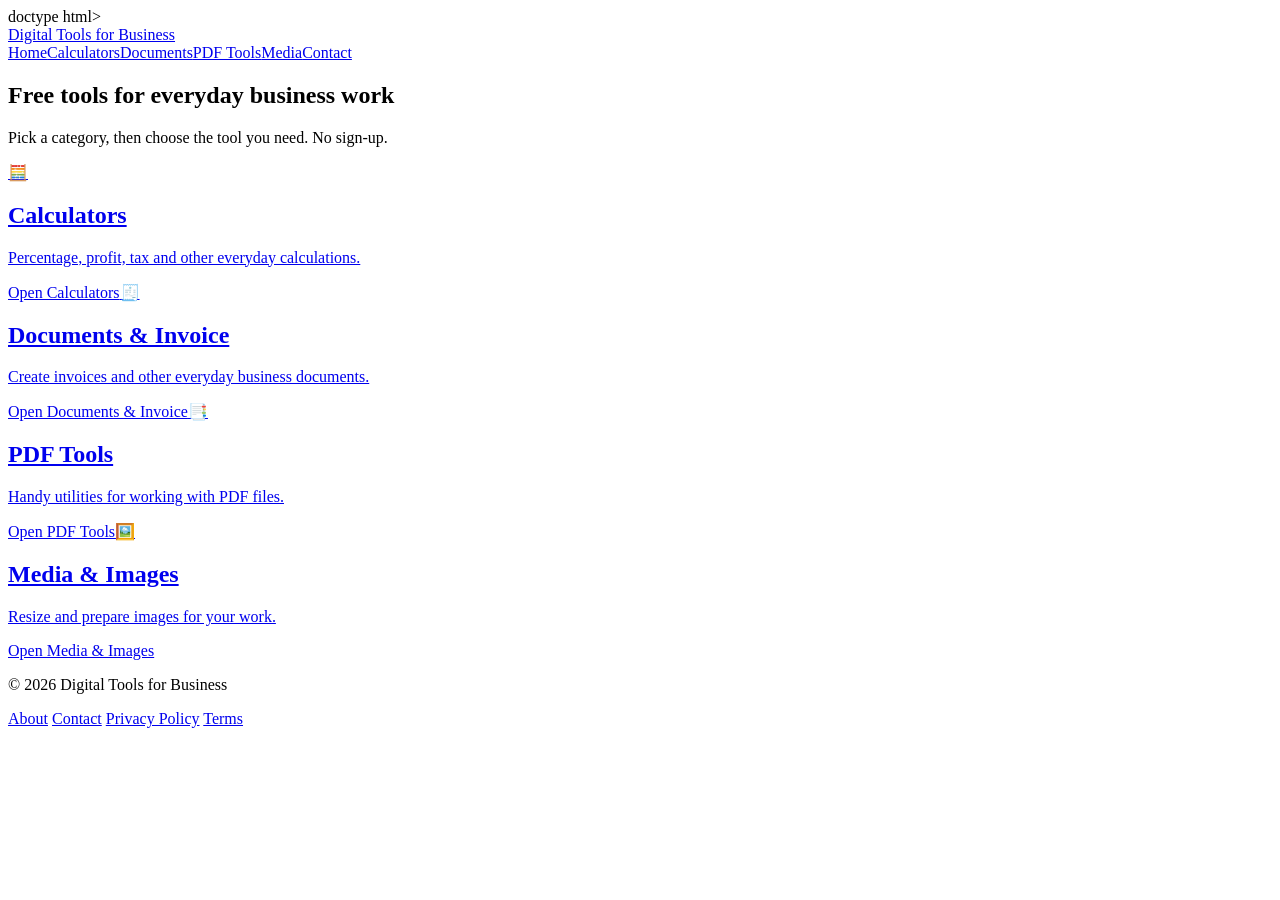
==== calculators/index.html @ d8f64bbb "Add initial HTML structure for calculators page" ====
doctype html>
<html lang="en"><head><meta charset="utf-8">
<meta name="viewport" content="width=device-width, initial-scale=1">
<title>Digital Tools for Business: free tools for everyday work</title>
<meta name="description" content="Free online calculators, invoice, PDF and image tools for small business.">
<link rel="stylesheet" href="/style.css"></head>
<body>
<header class="top"><a class="brand" href="/">Digital Tools for Business</a><nav><a href="/">Home</a><a href="/calculators/">Calculators</a><a href="/documents/">Documents</a><a href="/pdf-tools/">PDF Tools</a><a href="/media/">Media</a><a href="/contact/">Contact</a></nav></header>
<main><section class="hero"><h1>Free tools for everyday business work</h1><p>Pick a category, then choose the tool you need. No sign-up.</p></section><section class="tiles"><a class="tile" style="--c:#0f766e" href="/calculators/"><span class="ic">🧮</span><h2>Calculators</h2><p>Percentage, profit, tax and other everyday calculations.</p><span class="go">Open Calculators</span></a><a class="tile" style="--c:#b45309" href="/documents/"><span class="ic">🧾</span><h2>Documents & Invoice</h2><p>Create invoices and other everyday business documents.</p><span class="go">Open Documents & Invoice</span></a><a class="tile" style="--c:#be123c" href="/pdf-tools/"><span class="ic">📑</span><h2>PDF Tools</h2><p>Handy utilities for working with PDF files.</p><span class="go">Open PDF Tools</span></a><a class="tile" style="--c:#4338ca" href="/media/"><span class="ic">🖼️</span><h2>Media & Images</h2><p>Resize and prepare images for your work.</p><span class="go">Open Media & Images</span></a></section></main>
<footer><p>© 2026 Digital Tools for Business</p>
<p><a href="/about/">About</a> <a href="/contact/">Contact</a> <a href="/privacy/">Privacy Policy</a> <a href="/terms/">Terms</a></p></footer>
</body></html>
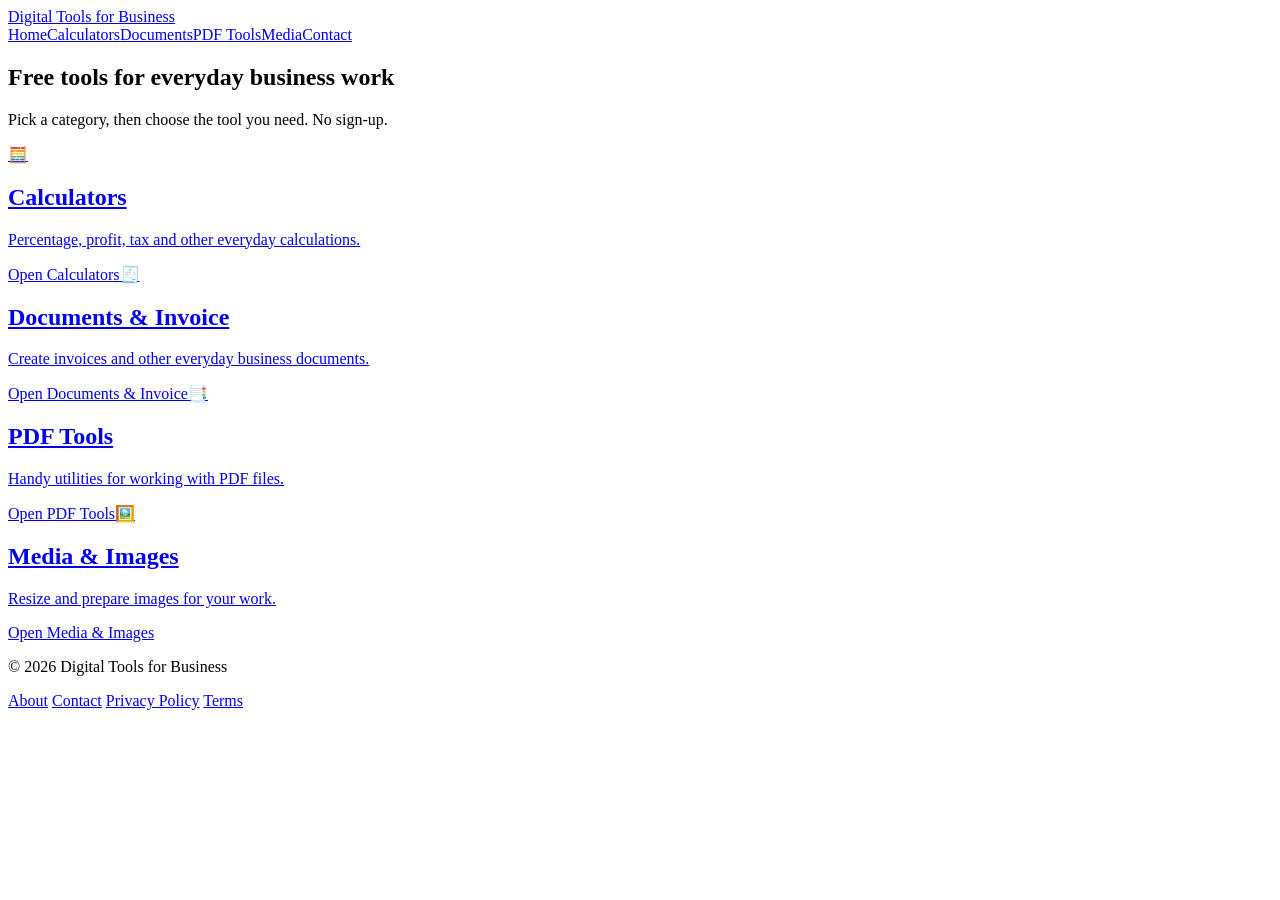
==== commit 19552aaa: "Fix doctype declaration in index.html" ====
--- a/calculators/index.html
+++ b/calculators/index.html
@@ -1,4 +1,4 @@
-doctype html>
+</doctype html>
 <html lang="en"><head><meta charset="utf-8">
 <meta name="viewport" content="width=device-width, initial-scale=1">
 <title>Digital Tools for Business: free tools for everyday work</title>
